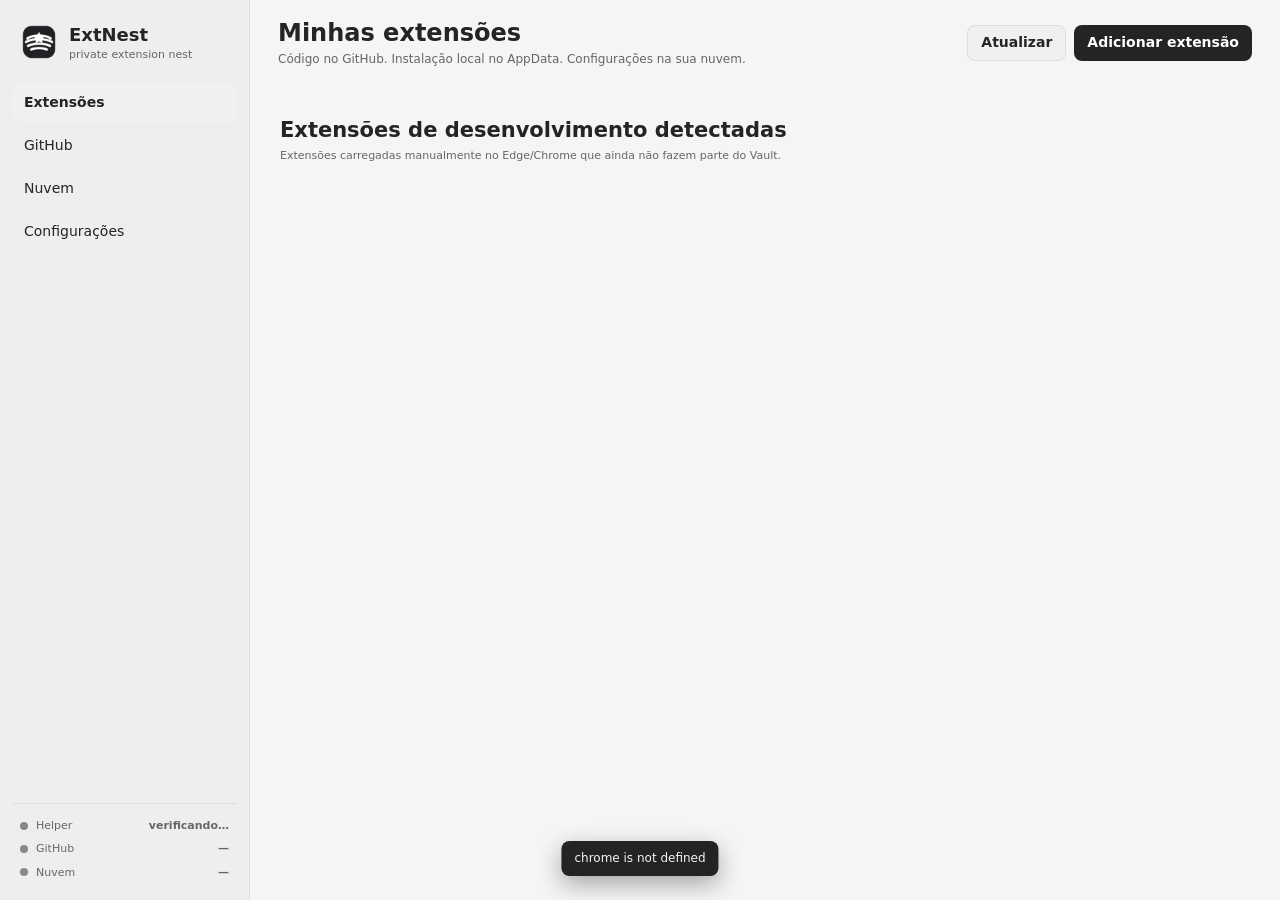
==== extension/dashboard/index.html @ 59477a8f "feat: finish GitHub PKCE UI migration" ====
<!doctype html>
<html lang="pt-BR">
<head>
<meta charset="utf-8">
<meta name="viewport" content="width=device-width,initial-scale=1">
<title>ExtNest</title>
<link rel="stylesheet" href="css/tokens.css">
<link rel="stylesheet" href="css/layout.css">
<link rel="stylesheet" href="css/components.css">
</head>
<body>
<div class="shell">
  <aside class="sidebar">
    <div class="brand">
      <img src="../icons/icon48.png" alt="">
      <div><strong>ExtNest</strong><span>private extension nest</span></div>
    </div>
    <nav>
      <button class="nav active" data-view="extensions">Extensões <span id="extCount"></span></button>
      <button class="nav" data-view="github">GitHub</button>
      <button class="nav" data-view="cloud">Nuvem</button>
      <button class="nav" data-view="settings">Configurações</button>
    </nav>
    <div class="side-status">
      <div><span class="dot" id="helperDot"></span> Helper <b id="helperLabel">verificando…</b></div>
      <div><span class="dot" id="gitDot"></span> GitHub <b id="gitLabel">—</b></div>
      <div><span class="dot" id="cloudDot"></span> Nuvem <b id="cloudLabel">—</b></div>
    </div>
  </aside>

  <main>
    <header>
      <div>
        <h1 id="viewTitle">Minhas extensões</h1>
        <p id="viewSubtitle">Código no GitHub. Instalação local no AppData. Configurações na sua nuvem.</p>
      </div>
      <div class="header-actions" id="headerActions">
        <button class="secondary" id="refreshBtn">Atualizar</button>
        <button class="primary" id="addRepoBtn">Adicionar extensão</button>
      </div>
    </header>

    <section class="view" id="view-extensions">
      <div class="banner hidden" id="helperBanner">
        <strong id="helperBannerTitle">Native Host não encontrado.</strong>
        <span id="helperBannerMessage">O ExtNest precisa do helper local para Git e arquivos no AppData.</span>
      </div>
      <div id="extensionCards" class="cards"></div>
      <div class="section-title">
        <h2>Extensões de desenvolvimento detectadas</h2>
        <p>Extensões carregadas manualmente no Edge/Chrome que ainda não fazem parte do Vault.</p>
      </div>
      <div id="detectedList" class="detected-list"></div>
    </section>

    <section class="view hidden" id="view-github">
      <div class="panel">
        <h2>GitHub</h2>
        <p class="muted">Conecte sua conta uma vez. O ExtNest usa o GitHub somente para leitura e download.</p>
        <div id="githubDisconnected">
          <button class="primary provider-connect" id="connectGithubBtn">
            <span class="provider-logo">GH</span>
            <span>Conectar com GitHub</span>
          </button>
          <p class="hint">OAuth com PKCE e retorno automático. Não é necessário copiar código nem instalar GitHub App.</p>
        </div>
        <div id="githubConnected" class="hidden">
          <div class="account-row">
            <div class="avatar-placeholder" id="githubAvatar"></div>
            <div>
              <strong id="githubUser">GitHub conectado</strong>
              <span id="githubAccountDetail"></span>
            </div>
            <button class="secondary danger" id="disconnectGithubBtn">Desconectar</button>
          </div>
        </div>
      </div>

      <div class="panel">
        <div class="panel-head">
          <div>
            <h2>Repositórios</h2>
            <p class="muted">Selecione quais repositórios devem aparecer no ExtNest.</p>
          </div>
          <button class="secondary" id="loadReposBtn">Carregar repositórios</button>
        </div>
        <input id="repoSearch" class="search" placeholder="Filtrar repositórios…">
        <div id="repoList" class="repo-list"></div>
        <div class="panel-footer">
          <button class="primary" id="addSelectedReposBtn">Adicionar selecionados</button>
        </div>
      </div>
    </section>

    <section class="view hidden" id="view-cloud">
      <div class="panel">
        <h2>Backup na nuvem</h2>
        <p class="muted">O ExtNest usa somente o armazenamento reservado ao aplicativo.</p>
        <div class="provider-grid">
          <article class="provider-card">
            <div class="provider-card-head">
              <div class="provider-logo large">M</div>
              <div><strong>OneDrive</strong><span>App Folder · acesso mínimo</span></div>
            </div>
            <div id="microsoftDisconnected"><button class="primary" id="connectMicrosoftBtn">Conectar OneDrive</button></div>
            <div id="microsoftConnected" class="provider-connected hidden">
              <div><strong id="microsoftUser">Conectado</strong><span id="microsoftAccount"></span></div>
              <button class="secondary danger" id="disconnectMicrosoftBtn">Desconectar</button>
            </div>
            <p class="hint">Usa o App Folder do OneDrive: <code>Apps/ExtNest</code>.</p>
          </article>

          <article class="provider-card">
            <div class="provider-card-head">
              <div class="provider-logo large">G</div>
              <div><strong>Google Drive</strong><span>appDataFolder · oculta</span></div>
            </div>
            <div id="googleDisconnected"><button class="primary" id="connectGoogleBtn">Conectar Google Drive</button></div>
            <div id="googleConnected" class="provider-connected hidden">
              <div><strong id="googleUser">Conectado</strong><span id="googleAccount"></span></div>
              <button class="secondary danger" id="disconnectGoogleBtn">Desconectar</button>
            </div>
            <p class="hint">Usa <code>drive.appdata</code>. Os dados não aparecem no Meu Drive.</p>
          </article>
        </div>
        <div class="cloud-primary">
          <label for="primaryCloud">Destino principal</label>
          <select id="primaryCloud">
            <option value="">Nenhum</option>
            <option value="microsoft">OneDrive</option>
            <option value="google">Google Drive</option>
          </select>
          <button class="secondary" id="syncCloudNowBtn">Sincronizar agora</button>
        </div>
      </div>

      <div class="panel">
        <h2>Estrutura lógica do backup</h2>
        <pre class="tree-preview">ExtNest/
├── vault/
│   ├── settings.json
│   └── extensions.json
└── extensions/
    └── &lt;extensão&gt;/
        ├── metadata.json
        └── config.json</pre>
        <p class="hint">O código-fonte continua somente no GitHub.</p>
      </div>
    </section>

    <section class="view hidden" id="view-settings">
      <div class="panel">
        <h2>Atualizações</h2>
        <label class="toggle-row"><input id="autoCheck" type="checkbox" checked><span>Verificar automaticamente se existe versão nova no GitHub</span></label>
        <label for="checkInterval">Intervalo</label>
        <select id="checkInterval">
          <option value="60">1 hora</option>
          <option value="360" selected>6 horas</option>
          <option value="720">12 horas</option>
          <option value="1440">24 horas</option>
        </select>
        <p class="hint">O ExtNest apenas notifica. Atualizar continua sendo uma ação sua.</p>
      </div>
      <div class="panel">
        <h2>Configurações das extensões</h2>
        <label class="toggle-row"><input id="autoConfigBackup" type="checkbox" checked><span>Backup automático quando uma extensão compatível mudar suas configurações</span></label>
        <label class="toggle-row"><input id="askRestore" type="checkbox" checked><span>Perguntar sobre restauração quando houver backup</span></label>
      </div>
      <div class="panel">
        <h2>Diretórios locais</h2>
        <div class="kv"><span>Extensões</span><code id="extensionsPath">—</code></div>
        <div class="kv"><span>Dados do Vault</span><code id="dataPath">—</code></div>
      </div>
    </section>
  </main>
</div>

<div class="modal-backdrop hidden" id="modalBackdrop"></div>
<div class="modal hidden" id="installModal">
  <div class="modal-head"><h2>Carregar no navegador</h2><button data-close="installModal">×</button></div>
  <div class="modal-body">
    <p>O repositório foi preparado no AppData. O navegador exige o primeiro <b>Load unpacked</b> manualmente.</p>
    <div class="path-box"><code id="installPath"></code><button id="copyInstallPath">Copiar</button></div>
    <ol>
      <li>Abra a página de extensões.</li>
      <li>Ative o modo de desenvolvedor.</li>
      <li>Clique em carregar sem compactação.</li>
      <li>Selecione a pasta acima.</li>
    </ol>
  </div>
  <div class="modal-foot">
    <button class="secondary" id="openExtensionsPage">Abrir extensões</button>
    <button class="primary" data-close="installModal">Entendi</button>
  </div>
</div>

<div class="modal hidden" id="waitModal">
  <div class="modal-head"><h2 id="waitTitle">Conectando…</h2></div>
  <div class="modal-body">
    <div class="oauth-wait"><span class="spinner"></span><strong id="waitMessage">Conclua a autorização no navegador.</strong></div>
  </div>
</div>

<div class="toast hidden" id="toast"></div>
<script type="module" src="js/main.js"></script>
</body>
</html>
---- extension/dashboard/css/tokens.css ----
:root{
  color-scheme:light dark;
  --bg:#f5f5f5;--panel:#fff;--sidebar:#eeeeee;--line:#dedede;
  --text:#242424;--muted:#666;--soft:#f0f0f0;--hover:#e9e9e9;
  --accent:#242424;--accentText:#fff;--good:#15803d;--warn:#b45309;--bad:#b91c1c;
  --radius:12px;--font:"Segoe UI Variable","Segoe UI",system-ui,sans-serif;
  font-family:var(--font)
}
@media(prefers-color-scheme:dark){
  :root{--bg:#202020;--panel:#292929;--sidebar:#252525;--line:#3b3b3b;--text:#f5f5f5;--muted:#aaa;--soft:#333;--hover:#383838;--accent:#f5f5f5;--accentText:#242424}
}
*{box-sizing:border-box}html,body{margin:0;min-height:100%;background:var(--bg);color:var(--text)}
body{font:14px/1.4 var(--font)}button,input,select{font:inherit;color:inherit}.hidden{display:none!important}button{cursor:pointer;border:0}
---- extension/dashboard/css/layout.css ----
.shell{display:grid;grid-template-columns:250px minmax(0,1fr);min-height:100vh}
.sidebar{position:sticky;top:0;height:100vh;background:var(--sidebar);border-right:1px solid var(--line);display:flex;flex-direction:column;padding:20px 12px}
.brand{display:flex;align-items:center;gap:11px;padding:2px 8px 20px}.brand img{width:38px;height:38px}.brand strong{display:block;font-size:18px}.brand span{display:block;font-size:11px;color:var(--muted)}
nav{display:flex;flex-direction:column;gap:3px}.nav{height:40px;padding:0 12px;border-radius:9px;background:transparent;text-align:left;display:flex;justify-content:space-between;align-items:center}.nav:hover{background:var(--hover)}.nav.active{background:var(--soft);font-weight:600}
.side-status{margin-top:auto;border-top:1px solid var(--line);padding:14px 8px 0;display:grid;gap:8px;font-size:11px;color:var(--muted)}.side-status div{display:grid;grid-template-columns:10px 1fr auto;gap:6px;align-items:center}
main{min-width:0;padding:0 28px 50px}header{height:86px;display:flex;align-items:center;justify-content:space-between;gap:20px}header h1{margin:0;font-size:24px;line-height:30px}header p{margin:3px 0 0;color:var(--muted);font-size:12px}.header-actions{display:flex;gap:8px}
.cards{display:grid;grid-template-columns:repeat(auto-fill,minmax(350px,1fr));gap:14px}
.provider-grid{display:grid;grid-template-columns:1fr 1fr;gap:12px;margin-top:16px}
.cloud-primary{display:grid;grid-template-columns:minmax(200px,1fr) auto;gap:8px;align-items:end;margin-top:18px}.cloud-primary label{grid-column:1/-1;margin:0}
@media(max-width:800px){.shell{grid-template-columns:1fr}.sidebar{position:static;height:auto}.sidebar nav{flex-direction:row;overflow:auto}.side-status{display:none}main{padding:0 14px 30px}header{height:auto;padding:18px 0;align-items:flex-start}.cards,.provider-grid{grid-template-columns:1fr}}
---- extension/dashboard/css/components.css ----
button.primary,button.secondary{height:36px;border-radius:8px;padding:0 13px;font-weight:600}
button.primary{background:var(--accent);color:var(--accentText)}button.secondary{background:var(--soft);border:1px solid var(--line)}button.secondary:hover{background:var(--hover)}button.danger{color:var(--bad)}
.dot{width:8px;height:8px;border-radius:50%;background:#888}.dot.good{background:var(--good)}.dot.bad{background:var(--bad)}.dot.warn{background:var(--warn)}
.card,.panel{background:var(--panel);border:1px solid var(--line);border-radius:var(--radius);box-shadow:0 1px 2px #0000000d}.card{padding:17px}.panel{padding:18px;margin-bottom:14px}
.card-head,.panel-head{display:flex;justify-content:space-between;gap:12px}.card-title{display:flex;gap:11px;min-width:0}.ext-icon{width:38px;height:38px;border-radius:9px;background:var(--soft);display:grid;place-items:center;flex:0 0 auto;overflow:hidden}.ext-icon img{width:24px;height:24px}
.card h3,.panel h2,.section-title h2{margin:0}.card h3{font-size:16px;white-space:nowrap;overflow:hidden;text-overflow:ellipsis}.repo,.muted,.hint,.section-title p,.panel p{color:var(--muted);font-size:11px}.repo{display:block;margin-top:2px}.section-title{margin:30px 2px 10px}.section-title p,.panel p{margin:3px 0}
.badge{height:24px;padding:0 8px;border-radius:999px;background:var(--soft);display:inline-flex;align-items:center;font-size:10px;font-weight:600;white-space:nowrap}.badge.good{color:var(--good)}.badge.warn{color:var(--warn)}
.meta{display:grid;grid-template-columns:1fr 1fr;gap:8px;margin:16px 0}.meta-item{background:var(--soft);border-radius:8px;padding:9px 10px}.meta-item span{display:block;color:var(--muted);font-size:10px}.meta-item strong{display:block;margin-top:2px;font-size:12px}
.card-actions{display:flex;gap:7px;flex-wrap:wrap}.card-actions button{height:32px;border-radius:7px;padding:0 10px;background:var(--soft)}.card-actions button:hover{background:var(--hover)}.card-actions .main{background:var(--accent);color:var(--accentText)}
.detected-list,.repo-list{display:grid;gap:7px}.detected,.repo-row{background:var(--panel);border:1px solid var(--line);border-radius:9px;padding:10px 12px;display:flex;align-items:center;gap:10px}.grow{flex:1;min-width:0}.detected strong,.repo-row strong{display:block}.detected span,.repo-row span{display:block;color:var(--muted);font-size:11px;overflow:hidden;text-overflow:ellipsis;white-space:nowrap}
.repo-list{max-height:390px;overflow:auto}.repo-row input{width:17px;height:17px}.repo-row.private strong::after{content:" private";font-size:9px;color:var(--warn);font-weight:500}
.panel-footer{display:flex;justify-content:flex-end;margin-top:12px}label{display:block;font-size:12px;font-weight:600;margin:13px 0 6px}input,select{height:37px;border:1px solid var(--line);background:var(--soft);border-radius:8px;padding:0 10px;outline:none}.search{width:100%;margin:14px 0 9px}
.account-row,.provider-connected{display:flex;align-items:center;gap:11px}.account-row>div:nth-child(2),.provider-connected>div{flex:1;min-width:0}.account-row span,.provider-connected span{display:block;color:var(--muted);font-size:11px;overflow:hidden;text-overflow:ellipsis;white-space:nowrap}.avatar-placeholder{width:38px;height:38px;border-radius:50%;background:var(--soft);display:grid;place-items:center;font-weight:700}
.provider-connect{display:flex;align-items:center;gap:9px;margin-top:14px}.provider-logo{width:28px;height:28px;border-radius:7px;background:var(--soft);display:grid;place-items:center;font-size:10px;font-weight:800}.provider-logo.large{width:40px;height:40px;border-radius:10px;font-size:15px}
.provider-card{border:1px solid var(--line);border-radius:11px;padding:14px;background:var(--soft)}.provider-card-head{display:flex;gap:10px;align-items:center;margin-bottom:12px}.provider-card-head strong,.provider-card-head span{display:block}.provider-card-head span{font-size:11px;color:var(--muted)}
.toggle-row{display:flex;gap:9px;align-items:center;font-weight:400}.toggle-row input{width:17px;height:17px}.kv{display:grid;grid-template-columns:140px 1fr;gap:10px;border-top:1px solid var(--line);padding:10px 0}.kv code{overflow-wrap:anywhere;color:var(--muted)}
.tree-preview{background:var(--soft);border-radius:9px;padding:12px;overflow:auto;font:12px/1.6 "Cascadia Code",Consolas,monospace}.banner{display:grid;gap:2px;border:1px solid #eab30866;background:#eab30812;border-radius:10px;padding:12px 14px;margin-bottom:14px}
.modal-backdrop{position:fixed;inset:0;background:#0007;z-index:50}.modal{position:fixed;z-index:60;left:50%;top:50%;transform:translate(-50%,-50%);width:min(620px,calc(100vw - 30px));background:var(--panel);border:1px solid var(--line);border-radius:14px;box-shadow:0 24px 70px #0006}.modal-head{display:flex;align-items:center;justify-content:space-between;padding:16px 18px;border-bottom:1px solid var(--line)}.modal-head h2{margin:0;font-size:17px}.modal-head button{width:30px;height:30px;border-radius:7px;background:transparent;font-size:20px}.modal-body{padding:16px 18px}.modal-foot{padding:12px 18px 16px;display:flex;justify-content:flex-end;gap:8px}
.path-box,.oauth-code-block{display:flex;gap:8px;align-items:center;background:var(--soft);border-radius:8px;padding:8px 10px}.path-box code{flex:1;overflow-wrap:anywhere}.oauth-code-block{margin:14px 0}.oauth-code-block strong{font:700 24px/1 "Cascadia Code",Consolas,monospace;letter-spacing:.08em;flex:1}
.oauth-wait{display:flex;align-items:center;gap:14px}.spinner{width:20px;height:20px;border-radius:50%;border:2px solid var(--line);border-top-color:var(--text);animation:spin .8s linear infinite}@keyframes spin{to{transform:rotate(360deg)}}
.toast{position:fixed;z-index:100;left:50%;bottom:24px;transform:translateX(-50%);background:var(--text);color:var(--bg);padding:9px 13px;border-radius:8px;box-shadow:0 8px 24px #0005;font-size:12px}
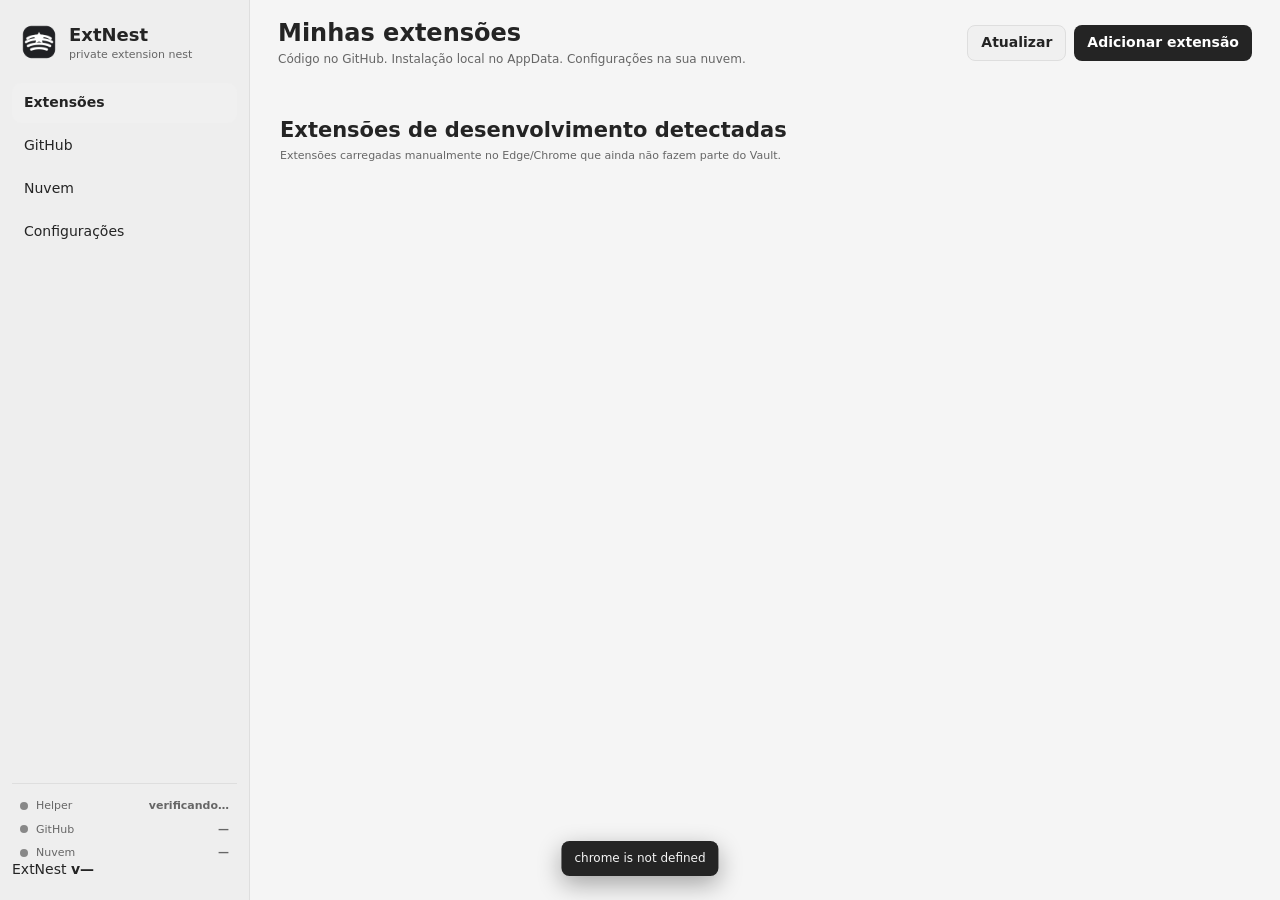
==== commit 568754e5: "feat: show ExtNest version in sidebar" ====
--- a/extension/dashboard/index.html
+++ b/extension/dashboard/index.html
@@ -26,6 +26,7 @@
       <div><span class="dot" id="gitDot"></span> GitHub <b id="gitLabel">—</b></div>
       <div><span class="dot" id="cloudDot"></span> Nuvem <b id="cloudLabel">—</b></div>
     </div>
+    <div class="side-version">ExtNest <b id="appVersion">v—</b></div>
   </aside>
 
   <main>
@@ -55,40 +56,48 @@
 
     <section class="view hidden" id="view-github">
       <div class="panel">
-        <h2>GitHub</h2>
-        <p class="muted">Conecte sua conta uma vez. O ExtNest usa o GitHub somente para leitura e download.</p>
-        <div id="githubDisconnected">
-          <button class="primary provider-connect" id="connectGithubBtn">
-            <span class="provider-logo">GH</span>
-            <span>Conectar com GitHub</span>
-          </button>
-          <p class="hint">OAuth com PKCE e retorno automático. Não é necessário copiar código nem instalar GitHub App.</p>
-        </div>
-        <div id="githubConnected" class="hidden">
-          <div class="account-row">
-            <div class="avatar-placeholder" id="githubAvatar"></div>
-            <div>
-              <strong id="githubUser">GitHub conectado</strong>
-              <span id="githubAccountDetail"></span>
-            </div>
-            <button class="secondary danger" id="disconnectGithubBtn">Desconectar</button>
-          </div>
-        </div>
-      </div>
-
-      <div class="panel">
         <div class="panel-head">
           <div>
-            <h2>Repositórios</h2>
-            <p class="muted">Selecione quais repositórios devem aparecer no ExtNest.</p>
+            <h2>Contas GitHub</h2>
+            <p class="muted">Conecte quantas contas precisar. Cada repositório privado fica associado à conta que possui acesso.</p>
           </div>
-          <button class="secondary" id="loadReposBtn">Carregar repositórios</button>
-        </div>
-        <input id="repoSearch" class="search" placeholder="Filtrar repositórios…">
-        <div id="repoList" class="repo-list"></div>
+          <button class="primary" id="addGithubAccountBtn">Adicionar conta</button>
+        </div>
+        <div class="account-list" id="githubAccountsList"></div>
+        <p class="hint">Os tokens de cada conta ficam separados e protegidos localmente pelo Windows DPAPI.</p>
+      </div>
+
+      <div class="panel">
+        <div class="panel-head">
+          <div>
+            <h2>Repositórios das contas</h2>
+            <p class="muted">Selecione uma conta para listar repositórios privados e públicos que ela consegue acessar.</p>
+          </div>
+          <div class="github-toolbar">
+            <select id="githubAccountSelect">
+              <option value="">Selecione uma conta...</option>
+            </select>
+            <button class="secondary" id="loadReposBtn" disabled>Carregar repositórios</button>
+          </div>
+        </div>
+        <input id="repoSearch" class="search" placeholder="Filtrar repositórios...">
+        <div id="repoList" class="repo-list">
+          <div class="hint">Nenhum repositório carregado.</div>
+        </div>
         <div class="panel-footer">
           <button class="primary" id="addSelectedReposBtn">Adicionar selecionados</button>
         </div>
+      </div>
+
+      <div class="panel">
+        <h2>Adicionar repositório público sem conta</h2>
+        <p class="muted">Para extensões públicas de terceiros, não é necessário conectar nenhuma conta GitHub.</p>
+        <div class="public-repo-form">
+          <input id="publicRepoInput" placeholder="owner/repo ou https://github.com/owner/repo">
+          <input id="publicRepoBranch" placeholder="branch opcional">
+          <button class="primary" id="addPublicRepoBtn">Adicionar</button>
+        </div>
+        <p class="hint">O ExtNest valida o repositório e exige um manifest.json Manifest V3 na raiz.</p>
       </div>
     </section>
 
--- a/extension/dashboard/css/components.css
+++ b/extension/dashboard/css/components.css
@@ -19,3 +19,12 @@
 .path-box,.oauth-code-block{display:flex;gap:8px;align-items:center;background:var(--soft);border-radius:8px;padding:8px 10px}.path-box code{flex:1;overflow-wrap:anywhere}.oauth-code-block{margin:14px 0}.oauth-code-block strong{font:700 24px/1 "Cascadia Code",Consolas,monospace;letter-spacing:.08em;flex:1}
 .oauth-wait{display:flex;align-items:center;gap:14px}.spinner{width:20px;height:20px;border-radius:50%;border:2px solid var(--line);border-top-color:var(--text);animation:spin .8s linear infinite}@keyframes spin{to{transform:rotate(360deg)}}
 .toast{position:fixed;z-index:100;left:50%;bottom:24px;transform:translateX(-50%);background:var(--text);color:var(--bg);padding:9px 13px;border-radius:8px;box-shadow:0 8px 24px #0005;font-size:12px}
+
+.account-list{display:grid;gap:8px;margin-top:14px}
+.account-list .account-row{padding:10px 12px;border:1px solid var(--line);border-radius:9px;background:var(--soft)}
+.github-toolbar{display:flex;gap:8px;align-items:center;flex-wrap:wrap}
+.github-toolbar select{min-width:190px}
+.public-repo-form{display:grid;grid-template-columns:minmax(0,1fr) 170px auto;gap:8px;margin-top:14px}
+.public-repo-form input{width:100%}
+button:disabled{opacity:.5;cursor:not-allowed}
+@media(max-width:760px){.public-repo-form{grid-template-columns:1fr}.github-toolbar{align-items:stretch}.github-toolbar select,.github-toolbar button{width:100%}}
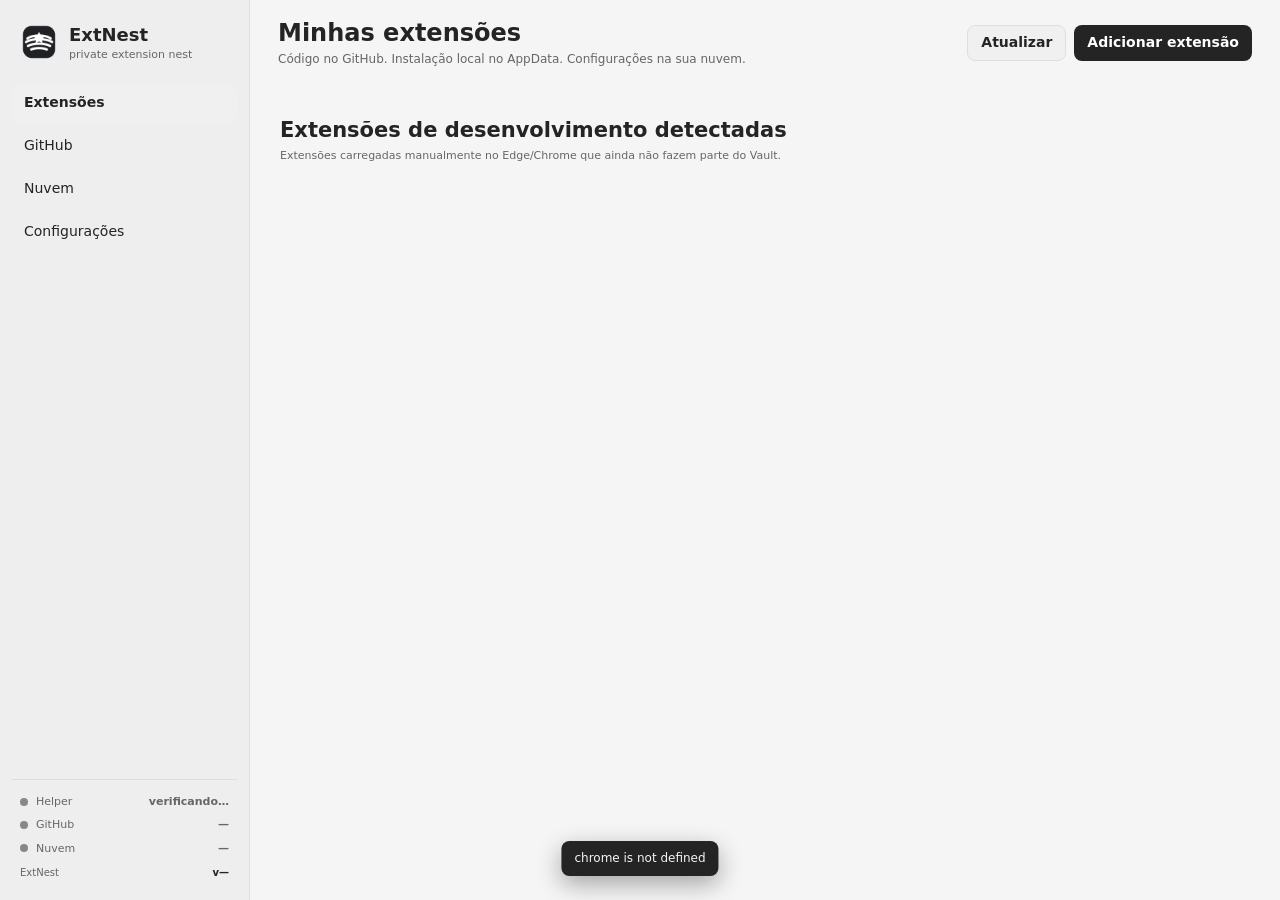
==== commit 95f938b6: "feat: replace native host error with setup experience" ====
--- a/extension/dashboard/index.html
+++ b/extension/dashboard/index.html
@@ -42,9 +42,12 @@
     </header>
 
     <section class="view" id="view-extensions">
-      <div class="banner hidden" id="helperBanner">
-        <strong id="helperBannerTitle">Native Host não encontrado.</strong>
-        <span id="helperBannerMessage">O ExtNest precisa do helper local para Git e arquivos no AppData.</span>
+      <div class="banner helper-setup hidden" id="helperBanner">
+        <div class="helper-setup-copy">
+          <strong id="helperBannerTitle">Finalize a instalação do ExtNest</strong>
+          <span id="helperBannerMessage">Instale o componente local uma única vez para gerenciar extensões no Windows.</span>
+        </div>
+        <button class="primary" id="installHelperBtn">Finalizar instalação</button>
       </div>
       <div id="extensionCards" class="cards"></div>
       <div class="section-title">
--- a/extension/dashboard/css/layout.css
+++ b/extension/dashboard/css/layout.css
@@ -2,9 +2,9 @@
 .sidebar{position:sticky;top:0;height:100vh;background:var(--sidebar);border-right:1px solid var(--line);display:flex;flex-direction:column;padding:20px 12px}
 .brand{display:flex;align-items:center;gap:11px;padding:2px 8px 20px}.brand img{width:38px;height:38px}.brand strong{display:block;font-size:18px}.brand span{display:block;font-size:11px;color:var(--muted)}
 nav{display:flex;flex-direction:column;gap:3px}.nav{height:40px;padding:0 12px;border-radius:9px;background:transparent;text-align:left;display:flex;justify-content:space-between;align-items:center}.nav:hover{background:var(--hover)}.nav.active{background:var(--soft);font-weight:600}
-.side-status{margin-top:auto;border-top:1px solid var(--line);padding:14px 8px 0;display:grid;gap:8px;font-size:11px;color:var(--muted)}.side-status div{display:grid;grid-template-columns:10px 1fr auto;gap:6px;align-items:center}
+.side-status{margin-top:auto;border-top:1px solid var(--line);padding:14px 8px 0;display:grid;gap:8px;font-size:11px;color:var(--muted)}.side-status div{display:grid;grid-template-columns:10px 1fr auto;gap:6px;align-items:center}.side-version{padding:10px 8px 0;font-size:10px;color:var(--muted);display:flex;justify-content:space-between;gap:8px}.side-version b{color:var(--text);font-weight:600}
 main{min-width:0;padding:0 28px 50px}header{height:86px;display:flex;align-items:center;justify-content:space-between;gap:20px}header h1{margin:0;font-size:24px;line-height:30px}header p{margin:3px 0 0;color:var(--muted);font-size:12px}.header-actions{display:flex;gap:8px}
 .cards{display:grid;grid-template-columns:repeat(auto-fill,minmax(350px,1fr));gap:14px}
 .provider-grid{display:grid;grid-template-columns:1fr 1fr;gap:12px;margin-top:16px}
 .cloud-primary{display:grid;grid-template-columns:minmax(200px,1fr) auto;gap:8px;align-items:end;margin-top:18px}.cloud-primary label{grid-column:1/-1;margin:0}
-@media(max-width:800px){.shell{grid-template-columns:1fr}.sidebar{position:static;height:auto}.sidebar nav{flex-direction:row;overflow:auto}.side-status{display:none}main{padding:0 14px 30px}header{height:auto;padding:18px 0;align-items:flex-start}.cards,.provider-grid{grid-template-columns:1fr}}
+@media(max-width:800px){.shell{grid-template-columns:1fr}.sidebar{position:static;height:auto}.sidebar nav{flex-direction:row;overflow:auto}.side-status,.side-version{display:none}main{padding:0 14px 30px}header{height:auto;padding:18px 0;align-items:flex-start}.cards,.provider-grid{grid-template-columns:1fr}}
